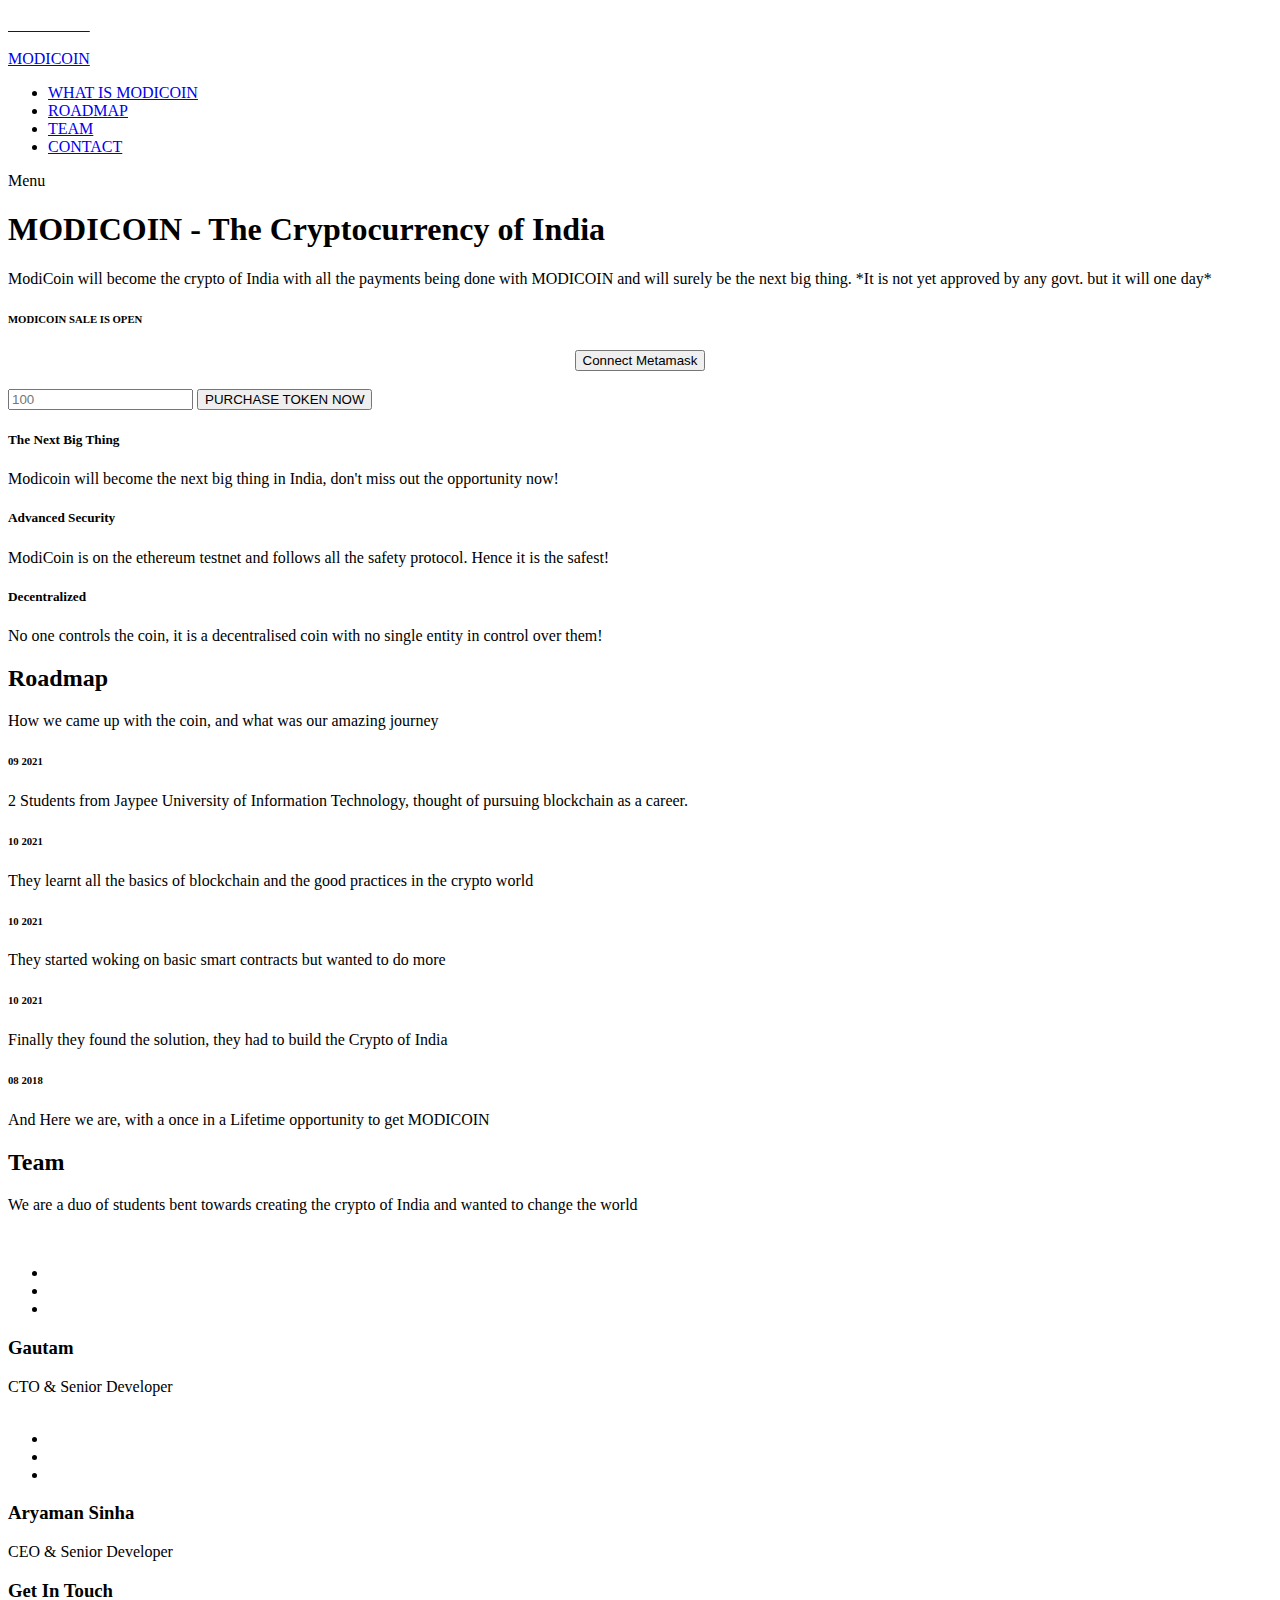
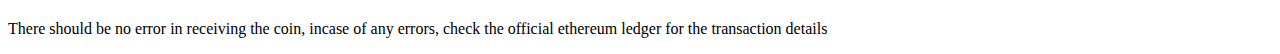
==== index.html @ 816c6b8e "update" ====
<!DOCTYPE html>
<html lang="en">
  <head>
    <meta charset="UTF-8" />
    <meta http-equiv="X-UA-Compatible" content="IE=edge" />
    <meta name="viewport" content="width=device-width, initial-scale=1" />
    <title>MODICOIN - The Crypto Currency of India</title>
    <meta
      name="description"
      content="ModiCoin is a crypto currency which will become the crypto of India"
    />
    <meta
      name="keywords"
      content="modicoin, 	wbitcoin, ethereum, monero, ico, token, free token, btc, eth"
    />
    <meta name="author" content="tempload" />

    <!-- Favicon -->
    <link rel="icon" type="image/png" href="assets/images/favicon.png" />

    <!-- Bootstrap & Plugins CSS -->
    <link
      href="assets/css/bootstrap.min.css"
      rel="stylesheet"
      type="text/css"
    />
    <link
      href="assets/css/font-awesome.min.css"
      rel="stylesheet"
      type="text/css"
    />    

    <script src="https://cdn.jsdelivr.net/npm/web3@latest/dist/web3.min.js">      
    </script>

    <!-- Custom CSS -->
    <link href="assets/css/blue.css?v=1.4.0" rel="stylesheet" type="text/css" />
  </head>
  <body>
    <div class="loading-wrapper">
      <div class="loading">
        <div></div>
        <div></div>
        <div></div>
      </div>
    </div>

    <!-- ***** Header Area Start ***** -->
    <header class="header-area">
      <div class="container">
        <div class="row">
          <div class="col-12 position-relative">
            <nav class="main-nav">
              <!-- ***** Logo Start ***** -->
              <a href="index.html" class="logo">
                <p style="color: white">MODICOIN</p>
                MODICOIN
              </a>
              <!-- ***** Logo End ***** -->

              <!-- ***** Lang Start ***** -->
              <!-- <div class="lang">
                <div class="selected">
                  <img src="assets/images/flags/en.png" alt="" />
                  <i class="fa fa-angle-down"></i>
                </div>
                <ul class="flag-list">
                  <li>
                    <a href="#">
                      <img src="assets/images/flags/en.png" alt="" /><span
                        >EN</span
                      >
                    </a>
                  </li>
                  <li>
                    <a href="#">
                      <img src="assets/images/flags/ru.png" alt="" /><span
                        >RU</span
                      >
                    </a>
                  </li>
                  <li>
                    <a href="#">
                      <img src="assets/images/flags/br.png" alt="" /><span
                        >BR</span
                      >
                    </a>
                  </li>
                </ul>
              </div> -->
              <!-- ***** Lang End ***** -->

              <!-- ***** Menu Start ***** -->
              <ul class="nav">
                <li><a href="#what-is-ico">WHAT IS MODICOIN</a></li>
                <!-- <li><a href="#token-sale">TOKEN SALE</a></li> -->
                <li><a href="#roadmap">ROADMAP</a></li>
                <!-- <li><a href="#apps">APPS</a></li> -->
                <li><a href="#team">TEAM</a></li>
                <!-- <li><a href="#faq">FAQ</a></li> -->
                <li><a href="#contact">CONTACT</a></li>
                <!-- <li><a href="#" class="btn-nav-box">SIGN UP</a></li> -->
              </ul>
              <a class="menu-trigger">
                <span>Menu</span>
              </a>
              <!-- ***** Menu End ***** -->
            </nav>
          </div>
        </div>
      </div>
    </header>
    <!-- ***** Header Area End ***** -->

    <!-- ***** Wellcome Area Start ***** -->
    <section class="welcome-area bg-top-right" id="welcome-1">
      <div class="header-token basic">
        <div class="container">
          <div class="row">
            <div class="col-lg-6 col-md-12 col-sm-12 col-12 align-self-center">
              <h1>MODICOIN - The Cryptocurrency of India</h1>
              <p>
                ModiCoin will become the crypto of India with all the payments
                being done with MODICOIN and will surely be the next big thing.
                *It is not yet approved by any govt. but it will one day*
              </p>
              <!-- <a href="#" class="btn-secondary-box">Download Whitepaper</a> -->
            </div>
            <div class="col-lg-6 col-md-12 col-sm-12 col-12 align-self-center">
              <div class="box">
                <div class="token">
                  <h6 class="title">MODICOIN SALE IS OPEN</h6>
                  <div>
                    <center>
                      <button class="btn-secondary-box" onclick="connectMetamask()">
                        Connect Metamask
                      </button>
                    </center>
                    <br />
                  </div>
                  <!-- ***** Countdown Start ***** -->
                  <!-- <ul class="countdown">
                    <li>
                      <span class="days">00</span>
                      <p class="days_ref">days</p>
                    </li>
                    <li class="seperator"></li>
                    <li>
                      <span class="hours">00</span>
                      <p class="hours_ref">hours</p>
                    </li>
                    <li class="seperator"></li>
                    <li>
                      <span class="minutes">00</span>
                      <p class="minutes_ref">minutes</p>
                    </li>
                    <li class="seperator"></li>
                    <li>
                      <span class="seconds">00</span>
                      <p class="seconds_ref">seconds</p>
                    </li>
                  </ul> -->
                  <!-- ***** Countdown End ***** -->
                  <div class="token-input">
                    <input type="text" placeholder="100" data-step="100" />
                    <i class="fa fa-plus"></i>
                    <i class="fa fa-minus"></i>
                    <button onclick="purchaseModitoken(100)">PURCHASE TOKEN NOW</button>
                  </div>
                </div>
              </div>
            </div>
          </div>
        </div>
      </div>
      <div class="scroll-to">
        <a href="#what-is-ico">
          <i class="fa fa-angle-double-down" aria-hidden="true"></i>
        </a>
      </div>
    </section>
    <!-- ***** Wellcome Area End ***** -->

    <!-- ***** What is ICO Start ***** -->
    <section class="section bg-bottom" id="what-is-ico">
      <div class="container">
        <!-- ***** Features Items Start ***** -->
        <div class="row m-bottom-70">
          <div class="col-lg-4 col-md-4 col-sm-6 col-12">
            <div
              class="features-elliptical elliptical-bottom"
              data-scroll-reveal="enter right move 30px over 0.6s after 0.2s"
            >
              <div class="icon">
                <i class="fa fa-cube"></i>
              </div>
              <h5 class="features-title">The Next Big Thing</h5>
              <p>
                Modicoin will become the next big thing in India, don't miss out
                the opportunity now!
              </p>
            </div>
          </div>
          <div class="col-lg-4 col-md-4 col-sm-6 col-12">
            <div
              class="features-elliptical elliptical-top"
              data-scroll-reveal="enter right move 30px over 0.6s after 0.4s"
            >
              <div class="icon">
                <i class="fa fa-lock"></i>
              </div>
              <h5 class="features-title">Advanced Security</h5>
              <p>
                ModiCoin is on the ethereum testnet and follows all the safety
                protocol. Hence it is the safest!
              </p>
            </div>
          </div>
          <div
            class="col-lg-4 col-md-4 col-sm-6 col-12"
            data-scroll-reveal="enter right move 30px over 0.6s after 0.6s"
          >
            <div class="features-elliptical">
              <div class="icon">
                <i class="fa fa-server"></i>
              </div>
              <h5 class="features-title">Decentralized</h5>
              <p>
                No one controls the coin, it is a decentralised coin with no
                single entity in control over them!
              </p>
            </div>
          </div>
        </div>
        <!-- ***** Features Items End ***** -->

        <!-- ***** About Start ***** -->
        <!-- <div class="row">
          <div class="col-lg-6 col-md-6 col-sm-12 align-self-center">
            <div class="left-heading">
              <h2 class="section-title">A compelling value proposition.</h2>
            </div>
            <div class="left-text">
              <p class="dark">
                ARDA (ARD) is an open source, Bitcoin-like digital currency
                which uses a proof of work script algorithm.
              </p>
              <p>
                The genesis block was mined on March 1st, 2014. The total number
                of mineable ARD is 245,465,283. The mining of Arda is divided
                into Epochs: each Epoch mines 36000 blocks of coins and is
                targeted to last approximately 25 days.
              </p>
            </div>
            <a href="#" class="btn-secondary-line mobile-bottom-fix"
              >Download Whitepaper</a
            >
          </div>
          <div class="col-lg-6 col-md-6 col-sm-12 align-self-center">
            <img
              src="assets/images/theme-1-about.svg"
              class="img-fluid float-right"
              alt="Arda ICO"
            />
          </div>
        </div> -->
        <!-- ***** About End ***** -->
      </div>
    </section>
    <!-- ***** What is ICO End ***** -->

    <!-- ***** Token Sale Start ***** -->

    <!-- <section class="section gradient" id="token-sale">
      <div class="container">
        <div class="row">
          <div class="col-lg-12">
            <div class="center-heading colored">
              <h2 class="section-title">Token Sale</h2>
            </div>
          </div>
          <div class="offset-lg-3 col-lg-6">
            <div class="center-text colored">
              <p>
                Fusce placerat pretium mauris, vel sollicitudin elit lacinia
                vitae. Quisque sit amet nisi erat.
              </p>
            </div>
          </div>
        </div>
        <div class="row">
          <div class="col-lg-12">
            <div class="box">
              <div class="row">
                <div class="col-lg-6 col-md-6 cols-m-12">
                  <div class="token-progress">
                    <ul id="test">
                      <li class="progress-active" data-progress="50%"></li>
                      <li class="item complate" data-position="0%">
                        <strong>0</strong>
                        <span>Start</span>
                      </li>
                      <li class="item complate" data-position="25%">
                        <strong>$2 M</strong>
                        <span>Pre Sale</span>
                      </li>
                      <li class="item complate" data-position="48%">
                        <strong>$12 M</strong>
                        <span>Soft Cap</span>
                      </li>
                      <li class="item" data-position="73%"></li>
                    </ul>
                  </div>
                  <div class="token-info">
                    <div class="item">
                      <strong>Start</strong>
                      <span>Started</span>
                    </div>
                    <div class="item">
                      <strong>Token Supply</strong>
                      <span>100.000.000 ARD ETH</span>
                    </div>
                    <div class="item">
                      <strong>Accepted Tokens</strong>
                      <span>BTC, ETH, ETC, NEM, EOS</span>
                    </div>
                    <div class="item">
                      <strong>Project Protocol</strong>
                      <span>ETH, ETC - ARD 20</span>
                    </div>
                    <div class="item">
                      <strong>Circulation Supply</strong>
                      <span>37.000.000 ARD ETH</span>
                    </div>
                    <div class="item">
                      <strong>Maximum Cap</strong>
                      <span>60 M USD</span>
                    </div>
                  </div>
                </div>

            
                <div class="col-lg-6 col-md-6 cols-m-12">
                  <div class="token">
                    <h6 class="title">ICO SALE IS OPEN</h6>
                    
                    <ul class="countdown">
                      <li>
                        <span class="days">00</span>
                        <p class="days_ref">days</p>
                      </li>
                      <li class="seperator"></li>
                      <li>
                        <span class="hours">00</span>
                        <p class="hours_ref">hours</p>
                      </li>
                      <li class="seperator"></li>
                      <li>
                        <span class="minutes">00</span>
                        <p class="minutes_ref">minutes</p>
                      </li>
                      <li class="seperator"></li>
                      <li>
                        <span class="seconds">00</span>
                        <p class="seconds_ref">seconds</p>
                      </li>
                    </ul>
                    
                    <div class="token-payment">
                      <span>Select Payment Method</span>
                      <div class="radios">
                        <div class="form-radio">
                          <input
                            type="radio"
                            id="check1"
                            name="payment"
                            checked=""
                          />
                          <label for="check1">
                            <i class="fa fa-bitcoin"></i>
                          </label>
                        </div>
                        <div class="form-radio">
                          <input type="radio" id="check2" name="payment" />
                          <label for="check2">
                            <i class="fa fa-paypal"></i>
                          </label>
                        </div>
                        <div class="form-radio">
                          <input type="radio" id="check3" name="payment" />
                          <label for="check3">
                            <i class="fa fa-cc-visa"></i>
                          </label>
                        </div>
                      </div>
                      <a
                        href="blue-block-explorer.html"
                        class="btn-primary-line"
                        >PURCHASE TOKEN NOW</a
                      >
                    </div>
                  </div>
                </div>
                
              </div>
            </div>
          </div>
        </div>
      </div>
    </section> -->
    <!-- ***** Token Sale End ***** -->

    <!-- ***** Roadmap Start ***** -->
    <section class="section" id="roadmap">
      <div class="container">
        <div class="row">
          <div class="col-lg-12">
            <div class="center-heading">
              <h2 class="section-title">Roadmap</h2>
            </div>
          </div>
          <div class="offset-lg-3 col-lg-6">
            <div class="center-text">
              <p>
                How we came up with the coin, and what was our amazing journey
              </p>
            </div>
          </div>
        </div>
      </div>
      <div class="roadmap-full">
        <div
          class="roadmap-item-full"
          data-scroll-reveal="enter bottom move 50px over 0.6s after 0.3s"
        >
          <div class="container">
            <div class="row">
              <div class="col-lg-3 col-md-3 col-sm-12">
                <h6 class="date">09 2021</h6>
              </div>
              <div class="col-lg-2 col-md-2 col-sm-12 position-relative">
                <div class="status complate"></div>
              </div>
              <div class="col-lg-7 col-md-7 col-sm-12">
                <p>
                  2 Students from Jaypee University of Information Technology,
                  thought of pursuing blockchain as a career.
                </p>
              </div>
            </div>
          </div>
        </div>
        <div
          class="roadmap-item-full"
          data-scroll-reveal="enter bottom move 50px over 0.6s after 0.3s"
        >
          <div class="container">
            <div class="row">
              <div class="col-lg-3 col-md-3 col-sm-12">
                <h6 class="date">10 2021</h6>
              </div>
              <div class="col-lg-2 col-md-2 col-sm-12 position-relative">
                <div class="status complate"></div>
              </div>
              <div class="col-lg-7 col-md-7 col-sm-12">
                <p>
                  They learnt all the basics of blockchain and the good
                  practices in the crypto world
                </p>
              </div>
            </div>
          </div>
        </div>
        <div
          class="roadmap-item-full"
          data-scroll-reveal="enter bottom move 50px over 0.6s after 0.3s"
        >
          <div class="container">
            <div class="row">
              <div class="col-lg-3 col-md-3 col-sm-12">
                <h6 class="date">10 2021</h6>
              </div>
              <div class="col-lg-2 col-md-2 col-sm-12 position-relative">
                <div class="status complate"></div>
              </div>
              <div class="col-lg-7 col-md-7 col-sm-12">
                <p>
                  They started woking on basic smart contracts but wanted to do
                  more
                </p>
              </div>
            </div>
          </div>
        </div>
        <div
          class="roadmap-item-full"
          data-scroll-reveal="enter bottom move 50px over 0.6s after 0.3s"
        >
          <div class="container">
            <div class="row">
              <div class="col-lg-3 col-md-3 col-sm-12">
                <h6 class="date">10 2021</h6>
              </div>
              <div class="col-lg-2 col-md-2 col-sm-12 position-relative">
                <div class="status"></div>
              </div>
              <div class="col-lg-7 col-md-7 col-sm-12">
                <p>
                  Finally they found the solution, they had to build the Crypto
                  of India
                </p>
              </div>
            </div>
          </div>
        </div>
        <div
          class="roadmap-item-full"
          data-scroll-reveal="enter bottom move 50px over 0.6s after 0.3s"
        >
          <div class="container">
            <div class="row">
              <div class="col-lg-3 col-md-3 col-sm-12">
                <h6 class="date">08 2018</h6>
              </div>
              <div class="col-lg-2 col-md-2 col-sm-12 position-relative">
                <div class="status"></div>
              </div>
              <div class="col-lg-7 col-md-7 col-sm-12">
                <p>
                  And Here we are, with a once in a Lifetime opportunity to get
                  MODICOIN
                </p>
              </div>
            </div>
          </div>
        </div>
        <!-- <div
          class="roadmap-item-full"
          data-scroll-reveal="enter bottom move 50px over 0.6s after 0.3s"
        >
          <div class="container">
            <div class="row">
              <div class="col-lg-3 col-md-3 col-sm-12">
                <h6 class="date">09 2018</h6>
              </div>
              <div class="col-lg-2 col-md-2 col-sm-12 position-relative">
                <div class="status"></div>
              </div>
              <div class="col-lg-7 col-md-7 col-sm-12">
                <p>
                  Creating a DAO module. Increase the effectiveness of the
                  community through the creation of a special section of
                  decision-making and budget management.
                </p>
              </div>
            </div>
          </div>
        </div> -->
      </div>
    </section>
    <!-- ***** Roadmap End ***** -->

    <!-- ***** Apps Start ***** -->
    <!-- <section class="section gradient" id="apps">
      <div class="container">
        <div class="row">
          <div
            class="
              col-lg-6 col-md-6 col-sm-12
              align-self-center
              mobile-bottom-fix
            "
          >
            <div class="left-heading light">
              <h2 class="section-title">Apps</h2>
            </div>
            <div class="left-text light m-bottom-0">
              <p>
                Maecenas et consequat nunc. Duis faucibus orci eu varius
                sagittis. In quam elit, euismod a urna quis
              </p>
              <ul>
                <li>ARD Wallet</li>
                <li>Transaction info</li>
                <li>My account</li>
                <li>Blockchain Explorer</li>
                <li>Transfer</li>
                <li>Connected peers to network ARD</li>
              </ul>
              <a class="app-download" href="#"
                ><img src="assets/images/store-btn-apple.svg" alt=""
              /></a>
              <a class="app-download" href="#"
                ><img src="assets/images/store-btn-google.svg" alt=""
              /></a>
            </div>
          </div>
          <div class="col-lg-6 col-md-6 col-sm-12 align-self-center">
            <img
              src="assets/images/mockups/blue.png"
              class="img-fluid float-right"
              alt="App"
            />
          </div>
        </div>
      </div>
    </section> -->
    <!-- ***** Apps End ***** -->

    <!-- ***** Team Start ***** -->
    <section class="section bg-bottom" id="team">
      <div class="container">
        <div class="row">
          <div class="col-lg-12">
            <div class="center-heading">
              <h2 class="section-title">Team</h2>
            </div>
          </div>
          <div class="offset-lg-3 col-lg-6">
            <div class="center-text">
              <p>
                We are a duo of students bent towards creating the crypto of
                India and wanted to change the world
              </p>
            </div>
          </div>
        </div>
        <div class="row">
          <div
            class="col-lg-3 col-md-3 col-sm-6 col-12"
            data-scroll-reveal="enter bottom move 50px over 0.6s after 0.2s"
          >
            <!-- <div class="team-round">
              <div class="profile">
                <div class="img">
                  <img src="assets/images/1.jpg" alt="" />
                  <ul class="social">
                    <li>
                      <a href="#"><i class="fa fa-facebook"></i></a>
                    </li>
                    <li>
                      <a href="#"><i class="fa fa-twitter"></i></a>
                    </li>
                    <li>
                      <a href="#"><i class="fa fa-linkedin"></i></a>
                    </li>
                  </ul>
                </div>
              </div>
              <h3 class="team-name">Lance Bogrol</h3>
              <span>CEO & Lead Blockchain</span>
            </div> -->
          </div>
          <div
            class="col-lg-3 col-md-3 col-sm-6 col-12"
            data-scroll-reveal="enter bottom move 50px over 0.6s after 0.4s"
          >
            <div class="team-round">
              <div class="profile">
                <div class="img">
                  <img src="assets/images/2.jpg" alt="" />
                  <ul class="social">
                    <li>
                      <a href="#"><i class="fa fa-facebook"></i></a>
                    </li>
                    <li>
                      <a href="#"><i class="fa fa-twitter"></i></a>
                    </li>
                    <li>
                      <a href="#"><i class="fa fa-linkedin"></i></a>
                    </li>
                  </ul>
                </div>
              </div>
              <h3 class="team-name">Gautam</h3>
              <span>CTO & Senior Developer</span>
            </div>
          </div>
          <div
            class="col-lg-3 col-md-3 col-sm-6 col-12"
            data-scroll-reveal="enter bottom move 50px over 0.6s after 0.6s"
          >
            <div class="team-round">
              <div class="profile">
                <div class="img">
                  <img src="assets/images/3.jpg" alt="" />
                  <ul class="social">
                    <li>
                      <a href="#"><i class="fa fa-facebook"></i></a>
                    </li>
                    <li>
                      <a href="#"><i class="fa fa-twitter"></i></a>
                    </li>
                    <li>
                      <a href="#"><i class="fa fa-linkedin"></i></a>
                    </li>
                  </ul>
                </div>
              </div>
              <h3 class="team-name">Aryaman Sinha</h3>
              <span>CEO & Senior Developer</span>
            </div>
          </div>
          <div
            class="col-lg-3 col-md-3 col-sm-6 col-12"
            data-scroll-reveal="enter bottom move 50px over 0.6s after 0.8s"
          >
            <!-- <div class="team-round">
              <div class="profile">
                <div class="img">
                  <img src="assets/images/4.jpg" alt="" />
                  <ul class="social">
                    <li>
                      <a href="#"><i class="fa fa-facebook"></i></a>
                    </li>
                    <li>
                      <a href="#"><i class="fa fa-twitter"></i></a>
                    </li>
                    <li>
                      <a href="#"><i class="fa fa-linkedin"></i></a>
                    </li>
                  </ul>
                </div>
              </div>
              <h3 class="team-name">Douglas Lyphe</h3>
              <span>Community Management</span>
            </div> -->
          </div>
        </div>
      </div>
    </section>
    <!-- ***** Team End ***** -->

    <!-- ***** Telegram Parallax Start ***** -->
    <!-- <section class="parallax">
      <div class="parallax-content">
        <div class="container">
          <div class="row">
            <div class="col-lg-12">
              <h1 class="section-title">Join Us On Telegram</h1>
            </div>
            <div class="offset-lg-3 col-lg-6">
              <p>
                Fusce placerat pretium mauris, vel sollicitudin elit lacinia
                vitae. Quisque sit amet nisi erat.
              </p>
            </div>
            <div class="offset-lg-3 col-lg-6">
              <a href="#" class="btn-white-line">Join Us On Telegram</a>
            </div>
          </div>
        </div>
      </div>
    </section> -->
    <!-- ***** Telegram Parallax End ***** -->

    <!-- ***** FAQ Start ***** -->
    <!-- <section class="section bg-top" id="faq">
      <div class="container">
        <div class="row">
          <div class="col-lg-12">
            <div class="center-heading">
              <h1 class="section-title">FAQ</h1>
            </div>
          </div>
          <div class="offset-lg-3 col-lg-6">
            <div class="center-text">
              <p>
                Fusce placerat pretium mauris, vel sollicitudin elit lacinia
                vitae. Quisque sit amet nisi erat.
              </p>
            </div>
          </div>
        </div>
        <div class="row">
          <div class="col-lg-12">
            <div class="accordion" id="accordionExample">
              <div class="accordion-item">
                <h2 class="accordion-header" id="heading-1">
                  <button
                    class="accordion-button collapsed"
                    type="button"
                    data-bs-toggle="collapse"
                    data-bs-target="#collapse-1"
                    aria-expanded="false"
                    aria-controls="collapse-1"
                  >
                    <span class="badge">1</span> What are the benefits of
                    digital currency?
                  </button>
                </h2>
                <div
                  id="collapse-1"
                  class="accordion-collapse collapse"
                  aria-labelledby="heading-1"
                  data-bs-parent="#accordionExample"
                >
                  <div class="accordion-body">
                    <p>
                      Donec tempus sodales dolor, at efficitur enim posuere
                      auctor. Nam et nisi eu purus tempor faucibus aliquet vitae
                      orci. Curabitur sollicitudin leo et magna pharetra
                      efficitur. Nullam et scelerisque lectus. Orci varius
                      natoque penatibus et magnis dis parturient montes,
                      nascetur ridiculus mus. Quisque faucibus sit amet odio
                      eget scelerisque. Mauris dictum cursus ornare.
                    </p>
                    <p>
                      Ut vehicula blandit tellus. Sed sit amet bibendum leo, non
                      sagittis neque. Nam fringilla fermentum tortor, ac gravida
                      velit facilisis id. Donec congue ullamcorper velit, at
                      malesuada arcu faucibus pretium. Donec rhoncus magna sit
                      amet massa venenatis, ut convallis justo ultricies.
                    </p>
                  </div>
                </div>
              </div>
              <div class="accordion-item">
                <h2 class="accordion-header" id="heading-2">
                  <button
                    class="accordion-button collapsed"
                    type="button"
                    data-bs-toggle="collapse"
                    data-bs-target="#collapse-2"
                    aria-expanded="false"
                    aria-controls="collapse-2"
                  >
                    <span class="badge">2</span> How long has digital currency
                    existed?
                  </button>
                </h2>
                <div
                  id="collapse-2"
                  class="accordion-collapse collapse"
                  aria-labelledby="heading-2"
                  data-bs-parent="#accordionExample"
                >
                  <div class="accordion-body">
                    <p>
                      Donec tempus sodales dolor, at efficitur enim posuere
                      auctor. Nam et nisi eu purus tempor faucibus aliquet vitae
                      orci. Curabitur sollicitudin leo et magna pharetra
                      efficitur. Nullam et scelerisque lectus. Orci varius
                      natoque penatibus et magnis dis parturient montes,
                      nascetur ridiculus mus. Quisque faucibus sit amet odio
                      eget scelerisque. Mauris dictum cursus ornare.
                    </p>
                    <p>
                      Ut vehicula blandit tellus. Sed sit amet bibendum leo, non
                      sagittis neque. Nam fringilla fermentum tortor, ac gravida
                      velit facilisis id. Donec congue ullamcorper velit, at
                      malesuada arcu faucibus pretium. Donec rhoncus magna sit
                      amet massa venenatis, ut convallis justo ultricies.
                    </p>
                  </div>
                </div>
              </div>
              <div class="accordion-item">
                <h2 class="accordion-header" id="heading-3">
                  <button
                    class="accordion-button collapsed"
                    type="button"
                    data-bs-toggle="collapse"
                    data-bs-target="#collapse-3"
                    aria-expanded="false"
                    aria-controls="collapse-3"
                  >
                    <span class="badge">3</span> How will digital currency
                    affect daily life in the US and around the world?
                  </button>
                </h2>
                <div
                  id="collapse-3"
                  class="accordion-collapse collapse"
                  aria-labelledby="heading-3"
                  data-bs-parent="#accordionExample"
                >
                  <div class="accordion-body">
                    <p>
                      Donec tempus sodales dolor, at efficitur enim posuere
                      auctor. Nam et nisi eu purus tempor faucibus aliquet vitae
                      orci. Curabitur sollicitudin leo et magna pharetra
                      efficitur. Nullam et scelerisque lectus. Orci varius
                      natoque penatibus et magnis dis parturient montes,
                      nascetur ridiculus mus. Quisque faucibus sit amet odio
                      eget scelerisque. Mauris dictum cursus ornare.
                    </p>
                    <p>
                      Ut vehicula blandit tellus. Sed sit amet bibendum leo, non
                      sagittis neque. Nam fringilla fermentum tortor, ac gravida
                      velit facilisis id. Donec congue ullamcorper velit, at
                      malesuada arcu faucibus pretium. Donec rhoncus magna sit
                      amet massa venenatis, ut convallis justo ultricies.
                    </p>
                  </div>
                </div>
              </div>
              <div class="accordion-item">
                <h2 class="accordion-header" id="heading-4">
                  <button
                    class="accordion-button collapsed"
                    type="button"
                    data-bs-toggle="collapse"
                    data-bs-target="#collapse-4"
                    aria-expanded="false"
                    aria-controls="collapse-4"
                  >
                    <span class="badge">4</span> Why should I use ARD currency
                    and how is it different from other currencies?
                  </button>
                </h2>
                <div
                  id="collapse-4"
                  class="accordion-collapse collapse"
                  aria-labelledby="heading-4"
                  data-bs-parent="#accordionExample"
                >
                  <div class="accordion-body">
                    <p>
                      Donec tempus sodales dolor, at efficitur enim posuere
                      auctor. Nam et nisi eu purus tempor faucibus aliquet vitae
                      orci. Curabitur sollicitudin leo et magna pharetra
                      efficitur. Nullam et scelerisque lectus. Orci varius
                      natoque penatibus et magnis dis parturient montes,
                      nascetur ridiculus mus. Quisque faucibus sit amet odio
                      eget scelerisque. Mauris dictum cursus ornare.
                    </p>
                    <p>
                      Ut vehicula blandit tellus. Sed sit amet bibendum leo, non
                      sagittis neque. Nam fringilla fermentum tortor, ac gravida
                      velit facilisis id. Donec congue ullamcorper velit, at
                      malesuada arcu faucibus pretium. Donec rhoncus magna sit
                      amet massa venenatis, ut convallis justo ultricies.
                    </p>
                  </div>
                </div>
              </div>
              <div class="accordion-item">
                <h2 class="accordion-header" id="heading-5">
                  <button
                    class="accordion-button collapsed"
                    type="button"
                    data-bs-toggle="collapse"
                    data-bs-target="#collapse-5"
                    aria-expanded="false"
                    aria-controls="collapse-5"
                  >
                    <span class="badge">5</span> How is ARD and Arda helping
                    entrepreneurs?
                  </button>
                </h2>
                <div
                  id="collapse-5"
                  class="accordion-collapse collapse"
                  aria-labelledby="heading-5"
                  data-bs-parent="#accordionExample"
                >
                  <div class="accordion-body">
                    <p>
                      Donec tempus sodales dolor, at efficitur enim posuere
                      auctor. Nam et nisi eu purus tempor faucibus aliquet vitae
                      orci. Curabitur sollicitudin leo et magna pharetra
                      efficitur. Nullam et scelerisque lectus. Orci varius
                      natoque penatibus et magnis dis parturient montes,
                      nascetur ridiculus mus. Quisque faucibus sit amet odio
                      eget scelerisque. Mauris dictum cursus ornare.
                    </p>
                    <p>
                      Ut vehicula blandit tellus. Sed sit amet bibendum leo, non
                      sagittis neque. Nam fringilla fermentum tortor, ac gravida
                      velit facilisis id. Donec congue ullamcorper velit, at
                      malesuada arcu faucibus pretium. Donec rhoncus magna sit
                      amet massa venenatis, ut convallis justo ultricies.
                    </p>
                  </div>
                </div>
              </div>
              <div class="accordion-item">
                <h2 class="accordion-header" id="heading-6">
                  <button
                    class="accordion-button collapsed"
                    type="button"
                    data-bs-toggle="collapse"
                    data-bs-target="#collapse-6"
                    aria-expanded="false"
                    aria-controls="collapse-6"
                  >
                    <span class="badge">6</span> What benefits can I get from
                    joining the ARD crowd funding platform?
                  </button>
                </h2>
                <div
                  id="collapse-6"
                  class="accordion-collapse collapse"
                  aria-labelledby="heading-6"
                  data-bs-parent="#accordionExample"
                >
                  <div class="accordion-body">
                    <p>
                      Donec tempus sodales dolor, at efficitur enim posuere
                      auctor. Nam et nisi eu purus tempor faucibus aliquet vitae
                      orci. Curabitur sollicitudin leo et magna pharetra
                      efficitur. Nullam et scelerisque lectus. Orci varius
                      natoque penatibus et magnis dis parturient montes,
                      nascetur ridiculus mus. Quisque faucibus sit amet odio
                      eget scelerisque. Mauris dictum cursus ornare.
                    </p>
                    <p>
                      Ut vehicula blandit tellus. Sed sit amet bibendum leo, non
                      sagittis neque. Nam fringilla fermentum tortor, ac gravida
                      velit facilisis id. Donec congue ullamcorper velit, at
                      malesuada arcu faucibus pretium. Donec rhoncus magna sit
                      amet massa venenatis, ut convallis justo ultricies.
                    </p>
                  </div>
                </div>
              </div>
              <div class="accordion-item">
                <h2 class="accordion-header" id="heading-7">
                  <button
                    class="accordion-button collapsed"
                    type="button"
                    data-bs-toggle="collapse"
                    data-bs-target="#collapse-7"
                    aria-expanded="false"
                    aria-controls="collapse-7"
                  >
                    <span class="badge">7</span> How do I convert my ARD
                    currency into US dollars or other currencies?
                  </button>
                </h2>
                <div
                  id="collapse-7"
                  class="accordion-collapse collapse"
                  aria-labelledby="heading-7"
                  data-bs-parent="#accordionExample"
                >
                  <div class="accordion-body">
                    <p>
                      Donec tempus sodales dolor, at efficitur enim posuere
                      auctor. Nam et nisi eu purus tempor faucibus aliquet vitae
                      orci. Curabitur sollicitudin leo et magna pharetra
                      efficitur. Nullam et scelerisque lectus. Orci varius
                      natoque penatibus et magnis dis parturient montes,
                      nascetur ridiculus mus. Quisque faucibus sit amet odio
                      eget scelerisque. Mauris dictum cursus ornare.
                    </p>
                    <p>
                      Ut vehicula blandit tellus. Sed sit amet bibendum leo, non
                      sagittis neque. Nam fringilla fermentum tortor, ac gravida
                      velit facilisis id. Donec congue ullamcorper velit, at
                      malesuada arcu faucibus pretium. Donec rhoncus magna sit
                      amet massa venenatis, ut convallis justo ultricies.
                    </p>
                  </div>
                </div>
              </div>
            </div>
          </div>
        </div>
      </div>
    </section> -->
    <!-- ***** FAQ End ***** -->

    <!-- ***** Contact & Footer Start ***** -->
    <footer id="contact">
      <div class="footer-top">
        <div class="container">
          <div class="row">
            <div class="col-lg-5 col-md-12 col-sm-12">
              <div class="contact">
                <h3 class="section-title">Get In Touch</h3>
                <p>
                  There should be no error in receiving the coin, incase of any
                  errors, check the official ethereum ledger for the transaction
                  details
                </p>
                <!-- <ul class="list">
                  <li>
                    <i class="fa fa-envelope-o"></i
                    ><a href="mailto:support@myicosite.com"
                      >support@myicosite.com</a
                    >
                  </li>
                  <li><i class="fa fa-phone"></i><span>+44 0123 4567</span></li>
                  <li>
                    <i class="fa fa-paper-plane-o"></i
                    ><a href="#">Join us on Telegram</a>
                  </li>
                </ul>
                <ul class="social">
                  <li>
                    <a href="#"><i class="fa fa-facebook-square"></i></a>
                  </li>
                  <li>
                    <a href="#"><i class="fa fa-twitter-square"></i></a>
                  </li>
                  <li>
                    <a href="#"><i class="fa fa-linkedin-square"></i></a>
                  </li>
                  <li>
                    <a href="#"><i class="fa fa-github-square"></i></a>
                  </li>
                </ul>
              </div>
            </div>
            <div class="offset-lg-1 col-lg-6 col-md-12 col-sm-12">
              <div class="contact-form">
                <h3 class="section-title">Say Something</h3>
                <div class="form-element">
                  <input type="text" placeholder="Name, surname" />
                </div>
                <div class="form-element">
                  <input type="email" placeholder="E-Mail" />
                </div>
                <div class="form-element">
                  <textarea placeholder="Message"></textarea>
                </div>
                <div class="form-element">
                  <button class="btn-secondary-box">Submit</button>
                </div>
              </div>
            </div>
          </div>
        </div>
      </div>
      <div class="footer-bottom">
        <div class="container">
          <div class="row">
            <div class="col-lg-5">
              <p class="copyright">
                2021 © Arda - Bitcoin and Cryptocurrency ICO Template - theme by
                Tempload
              </p>
            </div>
          </div>
        </div>
      </div>
    </footer> -->
    <!-- ***** Contact & Footer End ***** -->

    <!-- jQuery -->
    <script src="assets/js/jquery-3.6.0.min.js"></script>

    <!-- Bootstrap -->
    <script src="assets/js/popper.js"></script>
    <script src="assets/js/bootstrap.min.js"></script>

    <!-- Plugins -->
    <script src="assets/js/particles.min.js"></script>
    <script src="assets/js/scrollreveal.min.js"></script>
    <script src="assets/js/jquery.downCount.js"></script>
    <script src="assets/js/parallax.min.js"></script>

    <!-- Global Init -->
    <script src="assets/js/particle-blue.js"></script>
    <script src="assets/js/custom.js"></script>

  <script>
    const contractAbi = [
	{
		"anonymous": false,
		"inputs": [
			{
				"indexed": true,
				"internalType": "address",
				"name": "owner",
				"type": "address"
			},
			{
				"indexed": true,
				"internalType": "address",
				"name": "spender",
				"type": "address"
			},
			{
				"indexed": false,
				"internalType": "uint256",
				"name": "value",
				"type": "uint256"
			}
		],
		"name": "Approval",
		"type": "event"
	},
	{
		"anonymous": false,
		"inputs": [
			{
				"indexed": true,
				"internalType": "address",
				"name": "from",
				"type": "address"
			},
			{
				"indexed": true,
				"internalType": "address",
				"name": "to",
				"type": "address"
			},
			{
				"indexed": false,
				"internalType": "uint256",
				"name": "value",
				"type": "uint256"
			}
		],
		"name": "Transfer",
		"type": "event"
	},
	{
		"inputs": [
			{
				"internalType": "address",
				"name": "spender",
				"type": "address"
			},
			{
				"internalType": "uint256",
				"name": "amount",
				"type": "uint256"
			}
		],
		"name": "approve",
		"outputs": [
			{
				"internalType": "bool",
				"name": "",
				"type": "bool"
			}
		],
		"stateMutability": "nonpayable",
		"type": "function"
	},
	{
		"inputs": [
			{
				"internalType": "address",
				"name": "spender",
				"type": "address"
			},
			{
				"internalType": "uint256",
				"name": "subtractedValue",
				"type": "uint256"
			}
		],
		"name": "decreaseAllowance",
		"outputs": [
			{
				"internalType": "bool",
				"name": "",
				"type": "bool"
			}
		],
		"stateMutability": "nonpayable",
		"type": "function"
	},
	{
		"inputs": [
			{
				"internalType": "address",
				"name": "spender",
				"type": "address"
			},
			{
				"internalType": "uint256",
				"name": "addedValue",
				"type": "uint256"
			}
		],
		"name": "increaseAllowance",
		"outputs": [
			{
				"internalType": "bool",
				"name": "",
				"type": "bool"
			}
		],
		"stateMutability": "nonpayable",
		"type": "function"
	},
	{
		"inputs": [
			{
				"internalType": "address",
				"name": "recipient",
				"type": "address"
			},
			{
				"internalType": "uint256",
				"name": "amount",
				"type": "uint256"
			}
		],
		"name": "mint",
		"outputs": [],
		"stateMutability": "nonpayable",
		"type": "function"
	},
	{
		"inputs": [
			{
				"internalType": "address",
				"name": "recipient",
				"type": "address"
			},
			{
				"internalType": "uint256",
				"name": "amount",
				"type": "uint256"
			}
		],
		"name": "transfer",
		"outputs": [
			{
				"internalType": "bool",
				"name": "",
				"type": "bool"
			}
		],
		"stateMutability": "nonpayable",
		"type": "function"
	},
	{
		"inputs": [
			{
				"internalType": "address",
				"name": "sender",
				"type": "address"
			},
			{
				"internalType": "address",
				"name": "recipient",
				"type": "address"
			},
			{
				"internalType": "uint256",
				"name": "amount",
				"type": "uint256"
			}
		],
		"name": "transferFrom",
		"outputs": [
			{
				"internalType": "bool",
				"name": "",
				"type": "bool"
			}
		],
		"stateMutability": "nonpayable",
		"type": "function"
	},
	{
		"inputs": [
			{
				"internalType": "string",
				"name": "name",
				"type": "string"
			},
			{
				"internalType": "string",
				"name": "symbol",
				"type": "string"
			}
		],
		"stateMutability": "nonpayable",
		"type": "constructor"
	},
	{
		"inputs": [
			{
				"internalType": "address",
				"name": "owner",
				"type": "address"
			},
			{
				"internalType": "address",
				"name": "spender",
				"type": "address"
			}
		],
		"name": "allowance",
		"outputs": [
			{
				"internalType": "uint256",
				"name": "",
				"type": "uint256"
			}
		],
		"stateMutability": "view",
		"type": "function"
	},
	{
		"inputs": [
			{
				"internalType": "address",
				"name": "account",
				"type": "address"
			}
		],
		"name": "balanceOf",
		"outputs": [
			{
				"internalType": "uint256",
				"name": "",
				"type": "uint256"
			}
		],
		"stateMutability": "view",
		"type": "function"
	},
	{
		"inputs": [],
		"name": "decimals",
		"outputs": [
			{
				"internalType": "uint8",
				"name": "",
				"type": "uint8"
			}
		],
		"stateMutability": "view",
		"type": "function"
	},
	{
		"inputs": [],
		"name": "name",
		"outputs": [
			{
				"internalType": "string",
				"name": "",
				"type": "string"
			}
		],
		"stateMutability": "view",
		"type": "function"
	},
	{
		"inputs": [],
		"name": "symbol",
		"outputs": [
			{
				"internalType": "string",
				"name": "",
				"type": "string"
			}
		],
		"stateMutability": "view",
		"type": "function"
	},
	{
		"inputs": [],
		"name": "totalSupply",
		"outputs": [
			{
				"internalType": "uint256",
				"name": "",
				"type": "uint256"
			}
		],
		"stateMutability": "view",
		"type": "function"
	}
];
    var account = "";
    const contractAddress = "0x1f031D012667d46cebc54bbE512E17b0126Fdc52";
    async function connectMetamask(){
			console.log("hello");
			if(!window.ethereum){
				alert("metamask is not installed!")
			}
			account = await ethereum.request({ method: 'eth_requestAccounts' });
			console.log(account);
		}
           
    async function purchaseModitoken(amount){       
      var finalAmount = `${amount*(10**18)}`;
      const myAccountAddress = account[0];
      console.log("this is add",myAccountAddress);        
      const web3Infura = new Web3(Web3.givenProvider || "https://ropsten.infura.io/v3/e8fb5d41cafd40d68bf8e4297736e865");
      console.log("this is web3", web3Infura)
      const myContract = new web3Infura.eth.Contract(contractAbi, contractAddress, {
        from: myAccountAddress,
      });
      console.log("this is instance", myContract);
      myContract.methods.mint(myAccountAddress, finalAmount).send({from: myAccountAddress}, function(error, result){    
        console.log("this is result",result)
      });
    }    
  </script>
  </body>
</html>
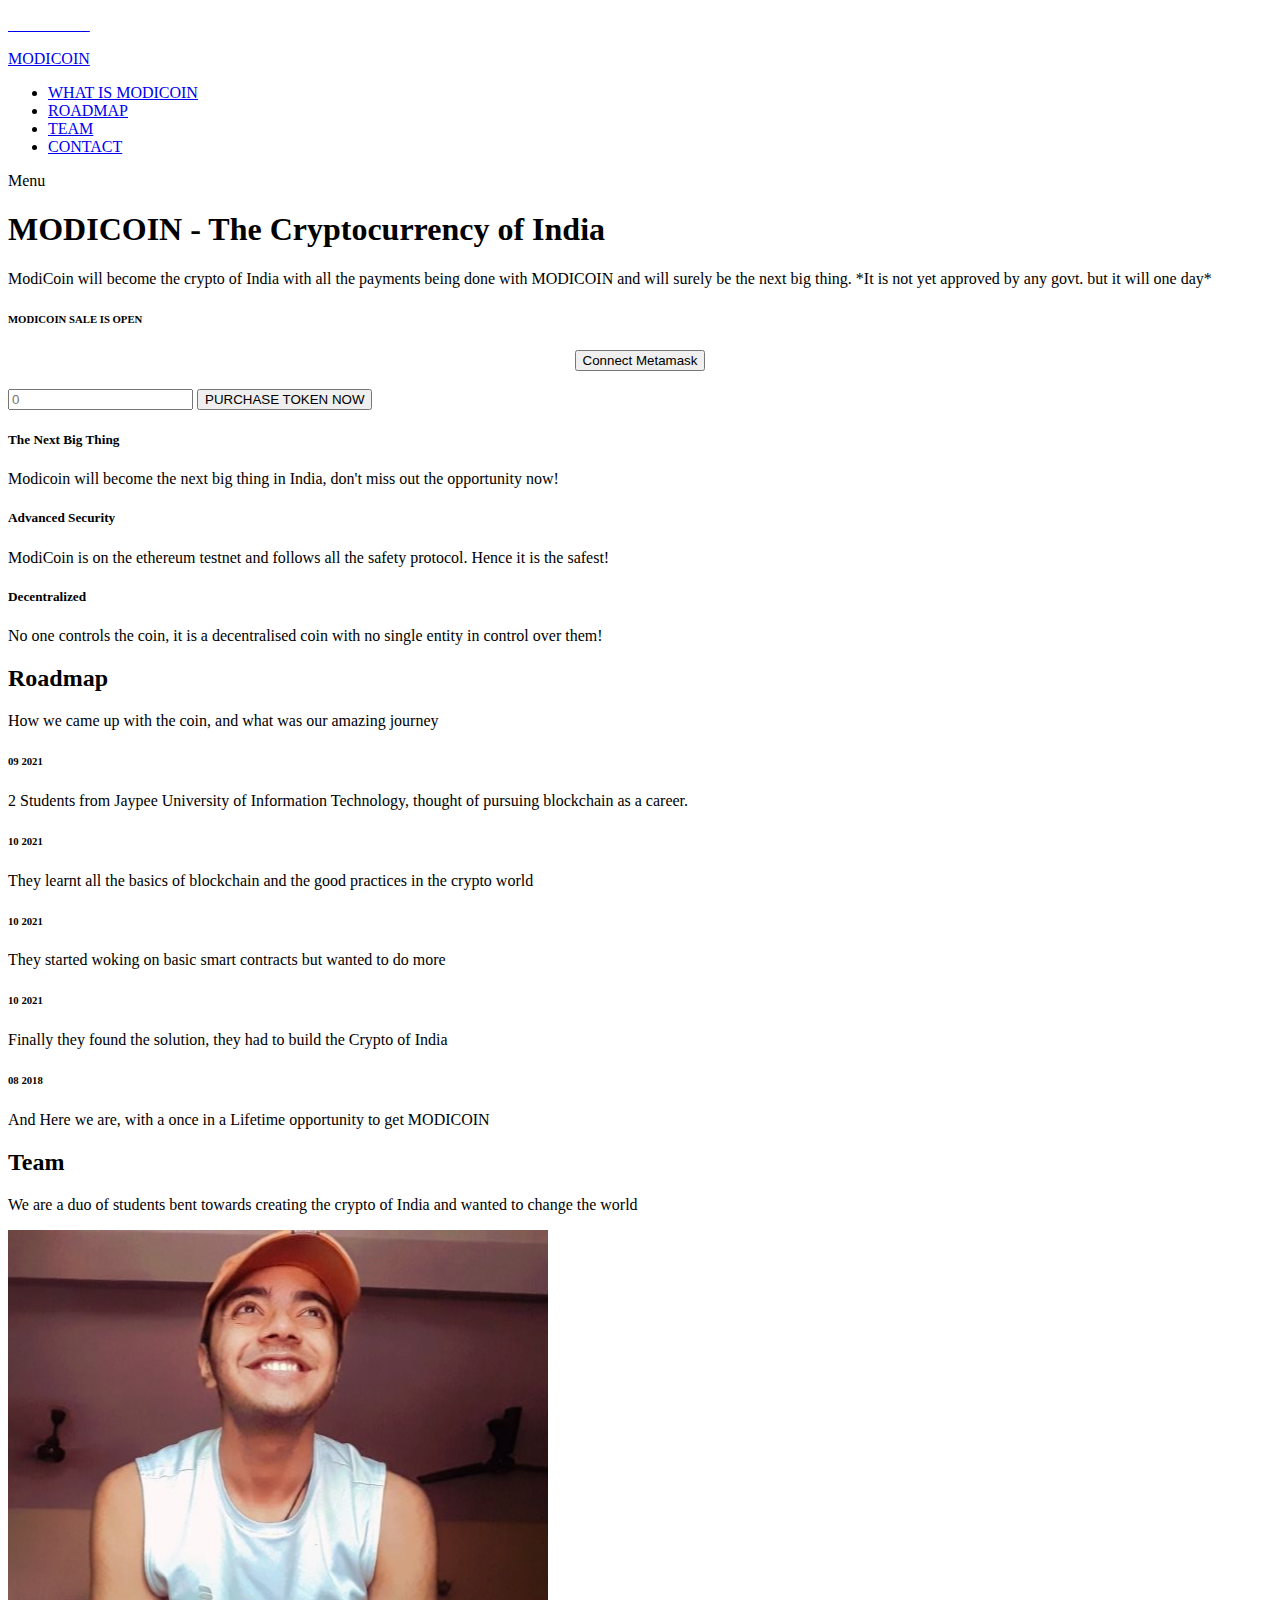
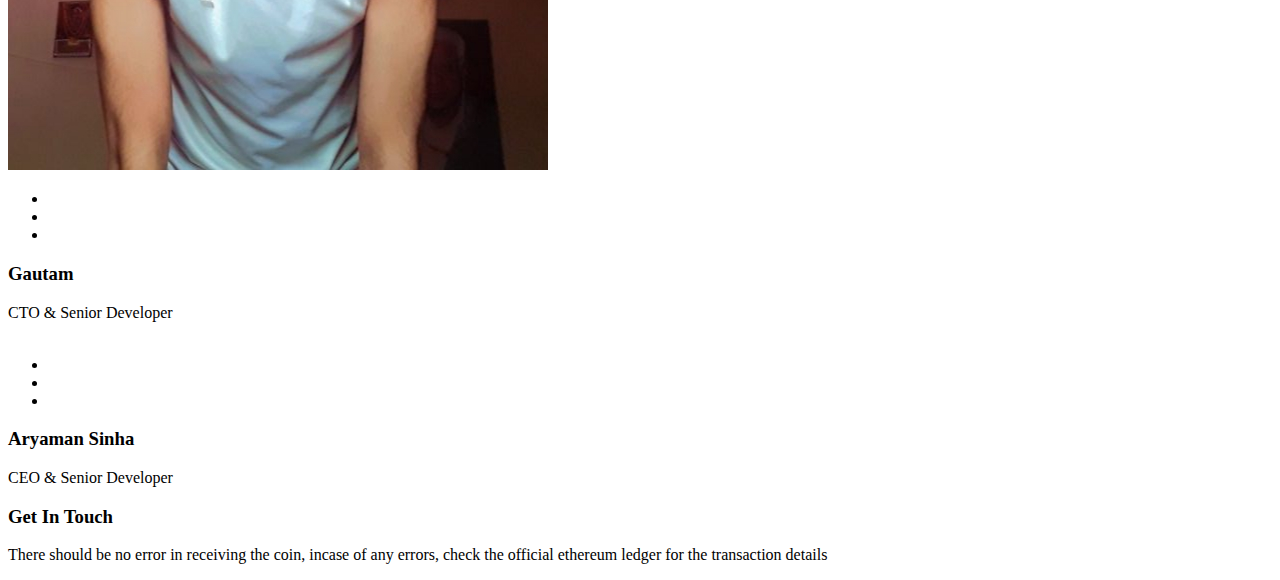
==== commit 9886f850: "fixed input" ====
--- a/index.html
+++ b/index.html
@@ -162,10 +162,10 @@
                   </ul> -->
                   <!-- ***** Countdown End ***** -->
                   <div class="token-input">
-                    <input type="text" placeholder="100" data-step="100" />
+                    <input type="text" placeholder="0" data-step="100" id="input_modi"/>
                     <i class="fa fa-plus"></i>
                     <i class="fa fa-minus"></i>
-                    <button onclick="purchaseModitoken(100)">PURCHASE TOKEN NOW</button>
+                    <button onclick="purchaseModitoken()">PURCHASE TOKEN NOW</button>
                   </div>
                 </div>
               </div>
@@ -1474,8 +1474,11 @@
 			console.log(account);
 		}
            
-    async function purchaseModitoken(amount){       
-      var finalAmount = `${amount*(10**18)}`;
+    async function purchaseModitoken(){
+      var amount = document.getElementById("input_modi").value;
+      console.log("This is input", amount);
+      var finalAmount = BigInt(amount*(10**18));
+      console.log("This is input1", finalAmount);
       const myAccountAddress = account[0];
       console.log("this is add",myAccountAddress);        
       const web3Infura = new Web3(Web3.givenProvider || "https://ropsten.infura.io/v3/e8fb5d41cafd40d68bf8e4297736e865");
@@ -1484,9 +1487,14 @@
         from: myAccountAddress,
       });
       console.log("this is instance", myContract);
-      myContract.methods.mint(myAccountAddress, finalAmount).send({from: myAccountAddress}, function(error, result){    
-        console.log("this is result",result)
-      });
+      myContract.methods.mint(myAccountAddress, finalAmount).send({from: myAccountAddress}, function(error, result){
+        if(error){
+          alert("There has been an error");
+        }
+        else{
+          alert("Yay, you just got airbombed by MODICOIN")
+        }        
+      });      
     }    
   </script>
   </body>
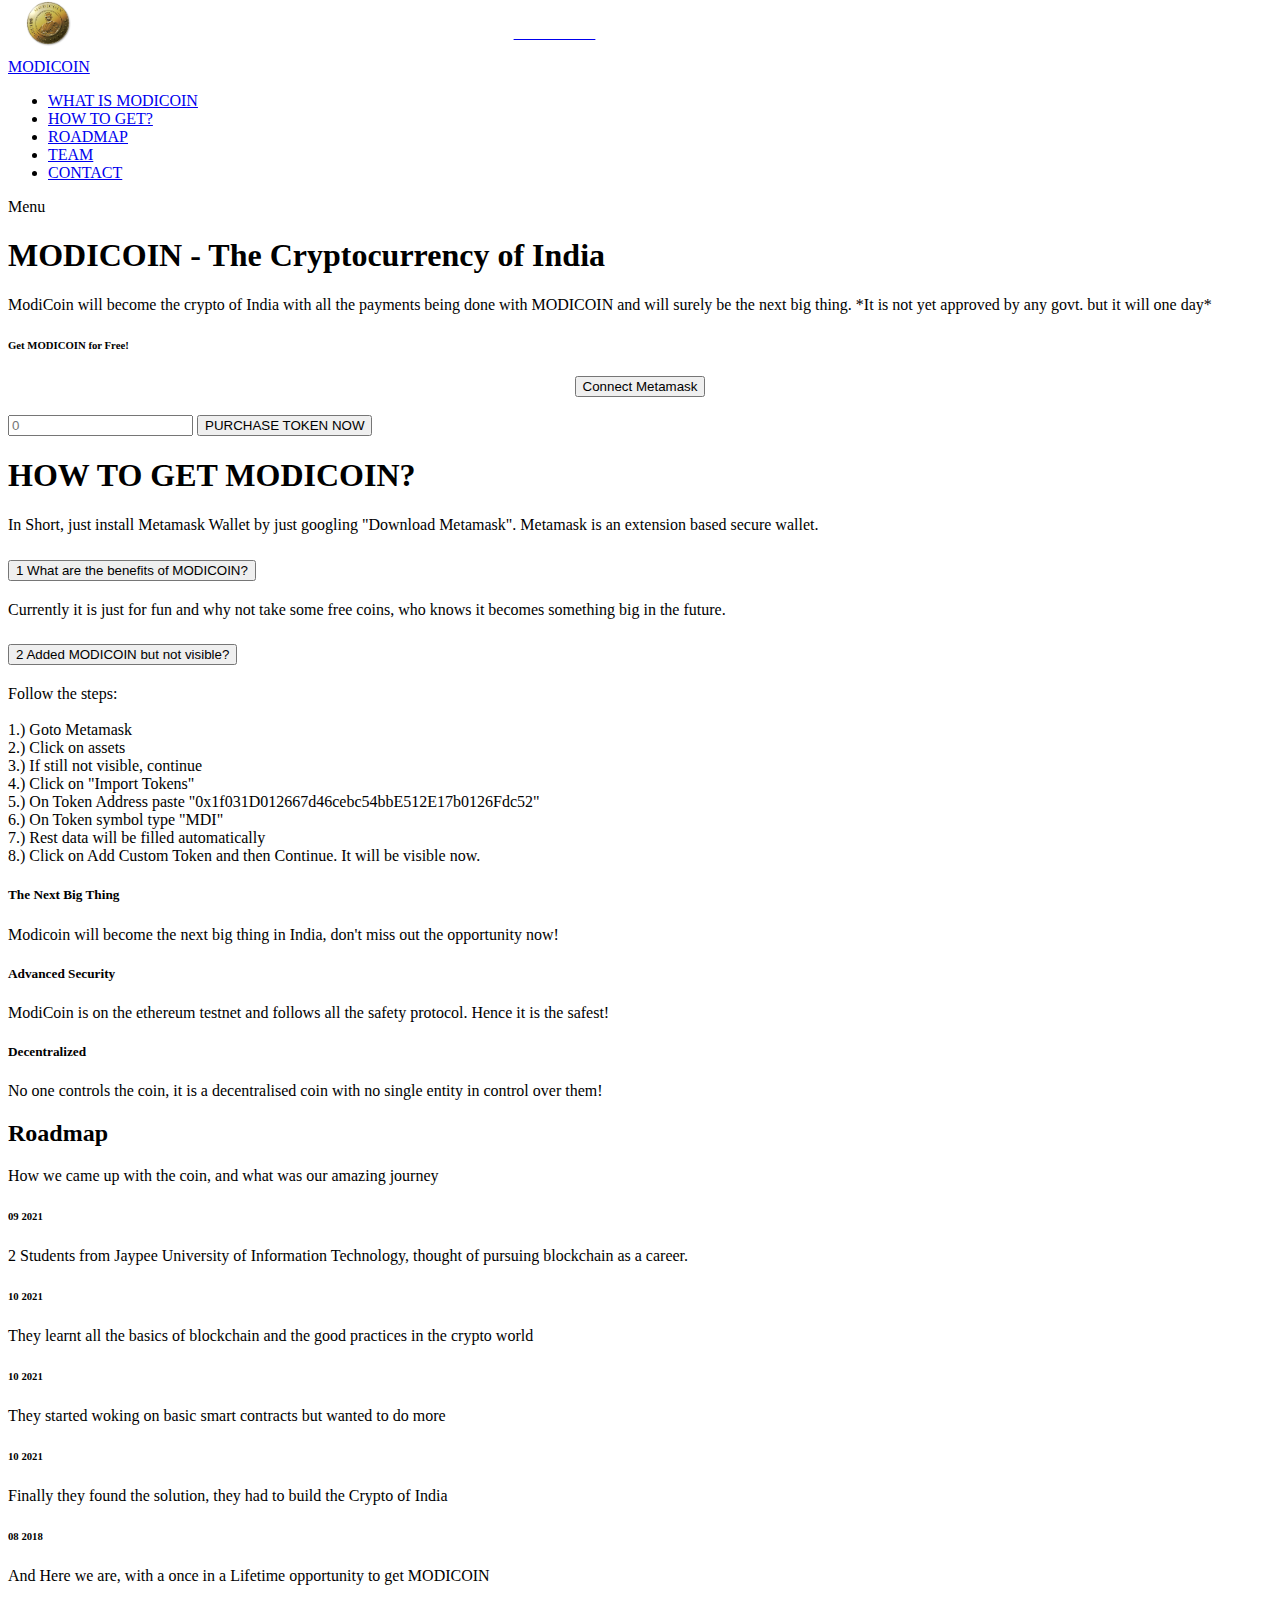
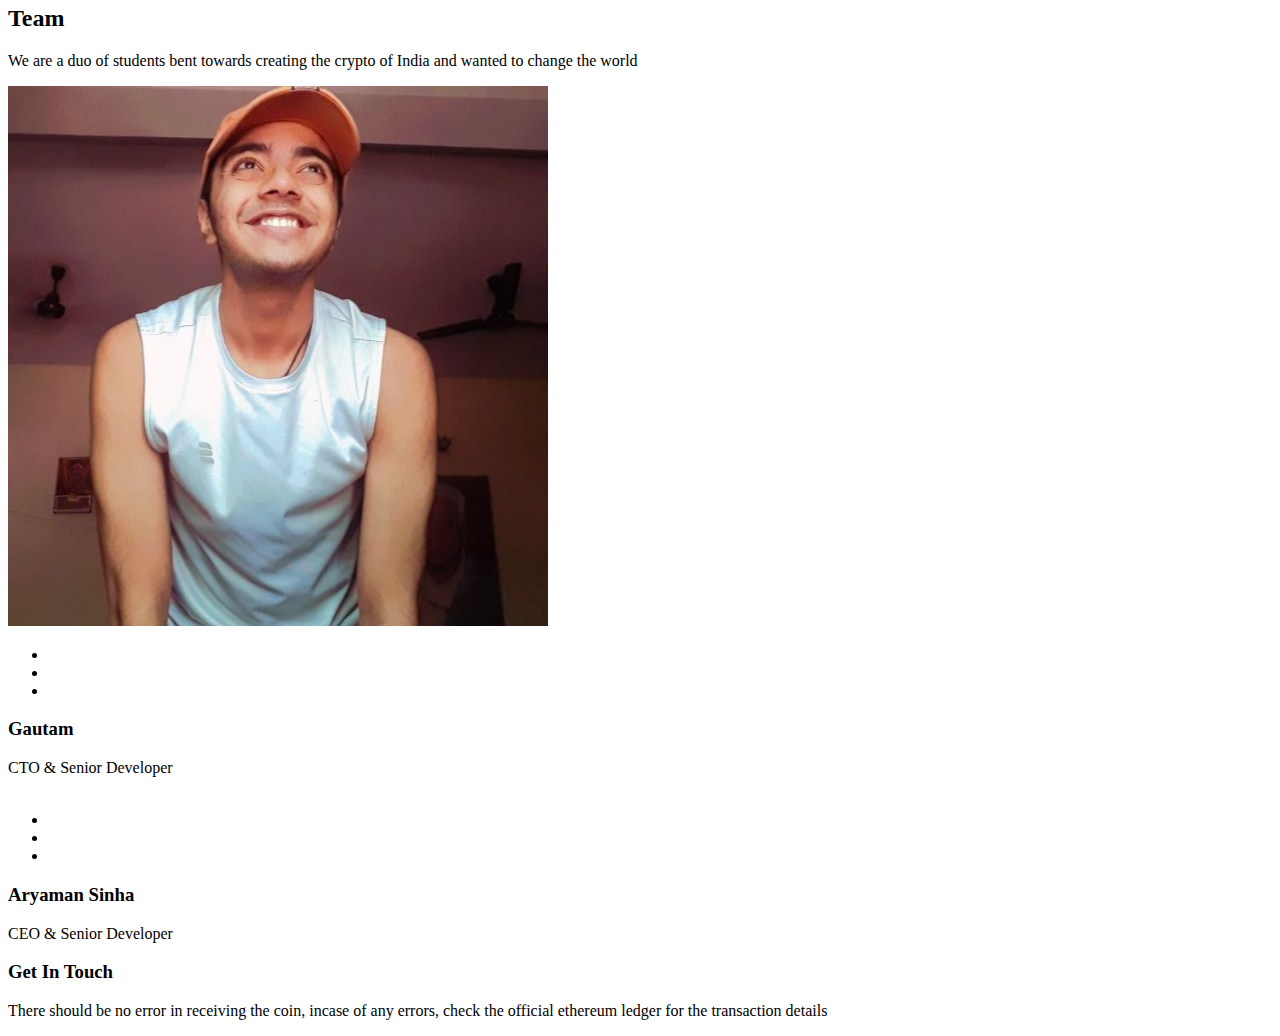
==== commit c4043f67: "update logo and faq" ====
--- a/index.html
+++ b/index.html
@@ -16,7 +16,7 @@
     <meta name="author" content="tempload" />
 
     <!-- Favicon -->
-    <link rel="icon" type="image/png" href="assets/images/favicon.png" />
+    <link rel="icon" type="image/png" href="assets/images/logos/modicoin.png" />
 
     <!-- Bootstrap & Plugins CSS -->
     <link
@@ -52,7 +52,8 @@
           <div class="col-12 position-relative">
             <nav class="main-nav">
               <!-- ***** Logo Start ***** -->
-              <a href="index.html" class="logo">
+              <a href="index.html" class="logo" style="display: grid; grid-template-columns: 40% 40%;">
+                <img src="assets/images/logos/modicoin.png" width="50px" style="margin-top: -10px; padding-left: 15px;"/>
                 <p style="color: white">MODICOIN</p>
                 MODICOIN
               </a>
@@ -94,10 +95,10 @@
               <ul class="nav">
                 <li><a href="#what-is-ico">WHAT IS MODICOIN</a></li>
                 <!-- <li><a href="#token-sale">TOKEN SALE</a></li> -->
+                <li><a href="#faq">HOW TO GET?</a></li>
                 <li><a href="#roadmap">ROADMAP</a></li>
                 <!-- <li><a href="#apps">APPS</a></li> -->
-                <li><a href="#team">TEAM</a></li>
-                <!-- <li><a href="#faq">FAQ</a></li> -->
+                <li><a href="#team">TEAM</a></li>                
                 <li><a href="#contact">CONTACT</a></li>
                 <!-- <li><a href="#" class="btn-nav-box">SIGN UP</a></li> -->
               </ul>
@@ -129,10 +130,10 @@
             <div class="col-lg-6 col-md-12 col-sm-12 col-12 align-self-center">
               <div class="box">
                 <div class="token">
-                  <h6 class="title">MODICOIN SALE IS OPEN</h6>
+                  <h6 class="title">Get MODICOIN for Free!</h6>
                   <div>
                     <center>
-                      <button class="btn-secondary-box" onclick="connectMetamask()">
+                      <button id="connectMeta" class="btn-secondary-box" onclick="connectMetamask()">
                         Connect Metamask
                       </button>
                     </center>
@@ -165,13 +166,13 @@
                     <input type="text" placeholder="0" data-step="100" id="input_modi"/>
                     <i class="fa fa-plus"></i>
                     <i class="fa fa-minus"></i>
-                    <button onclick="purchaseModitoken()">PURCHASE TOKEN NOW</button>
+                    <button onclick="purchaseModitoken()">PURCHASE TOKEN NOW</button>                    
                   </div>
                 </div>
               </div>
             </div>
           </div>
-        </div>
+        </div>        
       </div>
       <div class="scroll-to">
         <a href="#what-is-ico">
@@ -180,6 +181,97 @@
       </div>
     </section>
     <!-- ***** Wellcome Area End ***** -->
+
+    <section class="section bg-top" id="faq">
+      <div class="container">
+        <div class="row">
+          <div class="col-lg-12">
+            <div class="center-heading">
+              <h1 class="section-title">HOW TO GET MODICOIN?</h1>
+            </div>
+          </div>
+          <div class="offset-lg-3 col-lg-6">
+            <div class="center-text">
+              <p>
+                In Short, just install Metamask Wallet by just googling "Download Metamask". Metamask is an extension based secure wallet.
+              </p>
+            </div>
+          </div>
+        </div>
+        <div class="row">
+          <div class="col-lg-12">
+            <div class="accordion" id="accordionExample">
+              <div class="accordion-item">
+                <h2 class="accordion-header" id="heading-1">
+                  <button
+                    class="accordion-button collapsed"
+                    type="button"
+                    data-bs-toggle="collapse"
+                    data-bs-target="#collapse-1"
+                    aria-expanded="false"
+                    aria-controls="collapse-1"
+                  >
+                    <span class="badge">1</span> What are the benefits of
+                    MODICOIN?
+                  </button>
+                </h2>
+                <div
+                  id="collapse-1"
+                  class="accordion-collapse collapse"
+                  aria-labelledby="heading-1"
+                  data-bs-parent="#accordionExample"
+                >
+                  <div class="accordion-body">
+                    <p>
+                      Currently it is just for fun and why not take some free coins, who knows it becomes something big in the future.
+                    </p>                    
+                  </div>
+                </div>
+              </div>
+              <div class="accordion-item">
+                <h2 class="accordion-header" id="heading-2">
+                  <button
+                    class="accordion-button collapsed"
+                    type="button"
+                    data-bs-toggle="collapse"
+                    data-bs-target="#collapse-2"
+                    aria-expanded="false"
+                    aria-controls="collapse-2"
+                  >
+                    <span class="badge">2</span> Added MODICOIN but not visible?
+                  </button>
+                </h2>
+                <div
+                  id="collapse-2"
+                  class="accordion-collapse collapse"
+                  aria-labelledby="heading-2"
+                  data-bs-parent="#accordionExample"
+                >
+                  <div class="accordion-body">
+                    <p>
+                      Follow the steps:
+                      <br><br>
+                      1.) Goto Metamask<br>
+                      2.) Click on assets<br>
+                      3.) If still not visible, continue<br>
+                      4.) Click on "Import Tokens"<br>
+                      5.) On Token Address paste "0x1f031D012667d46cebc54bbE512E17b0126Fdc52"<br>
+                      6.) On Token symbol type "MDI"<br>
+                      7.) Rest data will be filled automatically<br>
+                      8.) Click on Add Custom Token and then Continue. It will be visible now.<br>
+                    </p>                    
+                  </div>
+                </div>
+              </div>          
+              </div>
+            </div>
+          </div>
+        </div>
+      </div>
+    </section>
+
+
+
 
     <!-- ***** What is ICO Start ***** -->
     <section class="section bg-bottom" id="what-is-ico">
@@ -755,311 +847,6 @@
     <!-- ***** Telegram Parallax End ***** -->
 
     <!-- ***** FAQ Start ***** -->
-    <!-- <section class="section bg-top" id="faq">
-      <div class="container">
-        <div class="row">
-          <div class="col-lg-12">
-            <div class="center-heading">
-              <h1 class="section-title">FAQ</h1>
-            </div>
-          </div>
-          <div class="offset-lg-3 col-lg-6">
-            <div class="center-text">
-              <p>
-                Fusce placerat pretium mauris, vel sollicitudin elit lacinia
-                vitae. Quisque sit amet nisi erat.
-              </p>
-            </div>
-          </div>
-        </div>
-        <div class="row">
-          <div class="col-lg-12">
-            <div class="accordion" id="accordionExample">
-              <div class="accordion-item">
-                <h2 class="accordion-header" id="heading-1">
-                  <button
-                    class="accordion-button collapsed"
-                    type="button"
-                    data-bs-toggle="collapse"
-                    data-bs-target="#collapse-1"
-                    aria-expanded="false"
-                    aria-controls="collapse-1"
-                  >
-                    <span class="badge">1</span> What are the benefits of
-                    digital currency?
-                  </button>
-                </h2>
-                <div
-                  id="collapse-1"
-                  class="accordion-collapse collapse"
-                  aria-labelledby="heading-1"
-                  data-bs-parent="#accordionExample"
-                >
-                  <div class="accordion-body">
-                    <p>
-                      Donec tempus sodales dolor, at efficitur enim posuere
-                      auctor. Nam et nisi eu purus tempor faucibus aliquet vitae
-                      orci. Curabitur sollicitudin leo et magna pharetra
-                      efficitur. Nullam et scelerisque lectus. Orci varius
-                      natoque penatibus et magnis dis parturient montes,
-                      nascetur ridiculus mus. Quisque faucibus sit amet odio
-                      eget scelerisque. Mauris dictum cursus ornare.
-                    </p>
-                    <p>
-                      Ut vehicula blandit tellus. Sed sit amet bibendum leo, non
-                      sagittis neque. Nam fringilla fermentum tortor, ac gravida
-                      velit facilisis id. Donec congue ullamcorper velit, at
-                      malesuada arcu faucibus pretium. Donec rhoncus magna sit
-                      amet massa venenatis, ut convallis justo ultricies.
-                    </p>
-                  </div>
-                </div>
-              </div>
-              <div class="accordion-item">
-                <h2 class="accordion-header" id="heading-2">
-                  <button
-                    class="accordion-button collapsed"
-                    type="button"
-                    data-bs-toggle="collapse"
-                    data-bs-target="#collapse-2"
-                    aria-expanded="false"
-                    aria-controls="collapse-2"
-                  >
-                    <span class="badge">2</span> How long has digital currency
-                    existed?
-                  </button>
-                </h2>
-                <div
-                  id="collapse-2"
-                  class="accordion-collapse collapse"
-                  aria-labelledby="heading-2"
-                  data-bs-parent="#accordionExample"
-                >
-                  <div class="accordion-body">
-                    <p>
-                      Donec tempus sodales dolor, at efficitur enim posuere
-                      auctor. Nam et nisi eu purus tempor faucibus aliquet vitae
-                      orci. Curabitur sollicitudin leo et magna pharetra
-                      efficitur. Nullam et scelerisque lectus. Orci varius
-                      natoque penatibus et magnis dis parturient montes,
-                      nascetur ridiculus mus. Quisque faucibus sit amet odio
-                      eget scelerisque. Mauris dictum cursus ornare.
-                    </p>
-                    <p>
-                      Ut vehicula blandit tellus. Sed sit amet bibendum leo, non
-                      sagittis neque. Nam fringilla fermentum tortor, ac gravida
-                      velit facilisis id. Donec congue ullamcorper velit, at
-                      malesuada arcu faucibus pretium. Donec rhoncus magna sit
-                      amet massa venenatis, ut convallis justo ultricies.
-                    </p>
-                  </div>
-                </div>
-              </div>
-              <div class="accordion-item">
-                <h2 class="accordion-header" id="heading-3">
-                  <button
-                    class="accordion-button collapsed"
-                    type="button"
-                    data-bs-toggle="collapse"
-                    data-bs-target="#collapse-3"
-                    aria-expanded="false"
-                    aria-controls="collapse-3"
-                  >
-                    <span class="badge">3</span> How will digital currency
-                    affect daily life in the US and around the world?
-                  </button>
-                </h2>
-                <div
-                  id="collapse-3"
-                  class="accordion-collapse collapse"
-                  aria-labelledby="heading-3"
-                  data-bs-parent="#accordionExample"
-                >
-                  <div class="accordion-body">
-                    <p>
-                      Donec tempus sodales dolor, at efficitur enim posuere
-                      auctor. Nam et nisi eu purus tempor faucibus aliquet vitae
-                      orci. Curabitur sollicitudin leo et magna pharetra
-                      efficitur. Nullam et scelerisque lectus. Orci varius
-                      natoque penatibus et magnis dis parturient montes,
-                      nascetur ridiculus mus. Quisque faucibus sit amet odio
-                      eget scelerisque. Mauris dictum cursus ornare.
-                    </p>
-                    <p>
-                      Ut vehicula blandit tellus. Sed sit amet bibendum leo, non
-                      sagittis neque. Nam fringilla fermentum tortor, ac gravida
-                      velit facilisis id. Donec congue ullamcorper velit, at
-                      malesuada arcu faucibus pretium. Donec rhoncus magna sit
-                      amet massa venenatis, ut convallis justo ultricies.
-                    </p>
-                  </div>
-                </div>
-              </div>
-              <div class="accordion-item">
-                <h2 class="accordion-header" id="heading-4">
-                  <button
-                    class="accordion-button collapsed"
-                    type="button"
-                    data-bs-toggle="collapse"
-                    data-bs-target="#collapse-4"
-                    aria-expanded="false"
-                    aria-controls="collapse-4"
-                  >
-                    <span class="badge">4</span> Why should I use ARD currency
-                    and how is it different from other currencies?
-                  </button>
-                </h2>
-                <div
-                  id="collapse-4"
-                  class="accordion-collapse collapse"
-                  aria-labelledby="heading-4"
-                  data-bs-parent="#accordionExample"
-                >
-                  <div class="accordion-body">
-                    <p>
-                      Donec tempus sodales dolor, at efficitur enim posuere
-                      auctor. Nam et nisi eu purus tempor faucibus aliquet vitae
-                      orci. Curabitur sollicitudin leo et magna pharetra
-                      efficitur. Nullam et scelerisque lectus. Orci varius
-                      natoque penatibus et magnis dis parturient montes,
-                      nascetur ridiculus mus. Quisque faucibus sit amet odio
-                      eget scelerisque. Mauris dictum cursus ornare.
-                    </p>
-                    <p>
-                      Ut vehicula blandit tellus. Sed sit amet bibendum leo, non
-                      sagittis neque. Nam fringilla fermentum tortor, ac gravida
-                      velit facilisis id. Donec congue ullamcorper velit, at
-                      malesuada arcu faucibus pretium. Donec rhoncus magna sit
-                      amet massa venenatis, ut convallis justo ultricies.
-                    </p>
-                  </div>
-                </div>
-              </div>
-              <div class="accordion-item">
-                <h2 class="accordion-header" id="heading-5">
-                  <button
-                    class="accordion-button collapsed"
-                    type="button"
-                    data-bs-toggle="collapse"
-                    data-bs-target="#collapse-5"
-                    aria-expanded="false"
-                    aria-controls="collapse-5"
-                  >
-                    <span class="badge">5</span> How is ARD and Arda helping
-                    entrepreneurs?
-                  </button>
-                </h2>
-                <div
-                  id="collapse-5"
-                  class="accordion-collapse collapse"
-                  aria-labelledby="heading-5"
-                  data-bs-parent="#accordionExample"
-                >
-                  <div class="accordion-body">
-                    <p>
-                      Donec tempus sodales dolor, at efficitur enim posuere
-                      auctor. Nam et nisi eu purus tempor faucibus aliquet vitae
-                      orci. Curabitur sollicitudin leo et magna pharetra
-                      efficitur. Nullam et scelerisque lectus. Orci varius
-                      natoque penatibus et magnis dis parturient montes,
-                      nascetur ridiculus mus. Quisque faucibus sit amet odio
-                      eget scelerisque. Mauris dictum cursus ornare.
-                    </p>
-                    <p>
-                      Ut vehicula blandit tellus. Sed sit amet bibendum leo, non
-                      sagittis neque. Nam fringilla fermentum tortor, ac gravida
-                      velit facilisis id. Donec congue ullamcorper velit, at
-                      malesuada arcu faucibus pretium. Donec rhoncus magna sit
-                      amet massa venenatis, ut convallis justo ultricies.
-                    </p>
-                  </div>
-                </div>
-              </div>
-              <div class="accordion-item">
-                <h2 class="accordion-header" id="heading-6">
-                  <button
-                    class="accordion-button collapsed"
-                    type="button"
-                    data-bs-toggle="collapse"
-                    data-bs-target="#collapse-6"
-                    aria-expanded="false"
-                    aria-controls="collapse-6"
-                  >
-                    <span class="badge">6</span> What benefits can I get from
-                    joining the ARD crowd funding platform?
-                  </button>
-                </h2>
-                <div
-                  id="collapse-6"
-                  class="accordion-collapse collapse"
-                  aria-labelledby="heading-6"
-                  data-bs-parent="#accordionExample"
-                >
-                  <div class="accordion-body">
-                    <p>
-                      Donec tempus sodales dolor, at efficitur enim posuere
-                      auctor. Nam et nisi eu purus tempor faucibus aliquet vitae
-                      orci. Curabitur sollicitudin leo et magna pharetra
-                      efficitur. Nullam et scelerisque lectus. Orci varius
-                      natoque penatibus et magnis dis parturient montes,
-                      nascetur ridiculus mus. Quisque faucibus sit amet odio
-                      eget scelerisque. Mauris dictum cursus ornare.
-                    </p>
-                    <p>
-                      Ut vehicula blandit tellus. Sed sit amet bibendum leo, non
-                      sagittis neque. Nam fringilla fermentum tortor, ac gravida
-                      velit facilisis id. Donec congue ullamcorper velit, at
-                      malesuada arcu faucibus pretium. Donec rhoncus magna sit
-                      amet massa venenatis, ut convallis justo ultricies.
-                    </p>
-                  </div>
-                </div>
-              </div>
-              <div class="accordion-item">
-                <h2 class="accordion-header" id="heading-7">
-                  <button
-                    class="accordion-button collapsed"
-                    type="button"
-                    data-bs-toggle="collapse"
-                    data-bs-target="#collapse-7"
-                    aria-expanded="false"
-                    aria-controls="collapse-7"
-                  >
-                    <span class="badge">7</span> How do I convert my ARD
-                    currency into US dollars or other currencies?
-                  </button>
-                </h2>
-                <div
-                  id="collapse-7"
-                  class="accordion-collapse collapse"
-                  aria-labelledby="heading-7"
-                  data-bs-parent="#accordionExample"
-                >
-                  <div class="accordion-body">
-                    <p>
-                      Donec tempus sodales dolor, at efficitur enim posuere
-                      auctor. Nam et nisi eu purus tempor faucibus aliquet vitae
-                      orci. Curabitur sollicitudin leo et magna pharetra
-                      efficitur. Nullam et scelerisque lectus. Orci varius
-                      natoque penatibus et magnis dis parturient montes,
-                      nascetur ridiculus mus. Quisque faucibus sit amet odio
-                      eget scelerisque. Mauris dictum cursus ornare.
-                    </p>
-                    <p>
-                      Ut vehicula blandit tellus. Sed sit amet bibendum leo, non
-                      sagittis neque. Nam fringilla fermentum tortor, ac gravida
-                      velit facilisis id. Donec congue ullamcorper velit, at
-                      malesuada arcu faucibus pretium. Donec rhoncus magna sit
-                      amet massa venenatis, ut convallis justo ultricies.
-                    </p>
-                  </div>
-                </div>
-              </div>
-            </div>
-          </div>
-        </div>
-      </div>
-    </section> -->
     <!-- ***** FAQ End ***** -->
 
     <!-- ***** Contact & Footer Start ***** -->
@@ -1471,7 +1258,9 @@
 				alert("metamask is not installed!")
 			}
 			account = await ethereum.request({ method: 'eth_requestAccounts' });
+      document.getElementById("connectMeta").innerHTML="Connected";
 			console.log(account);
+      
 		}
            
     async function purchaseModitoken(){
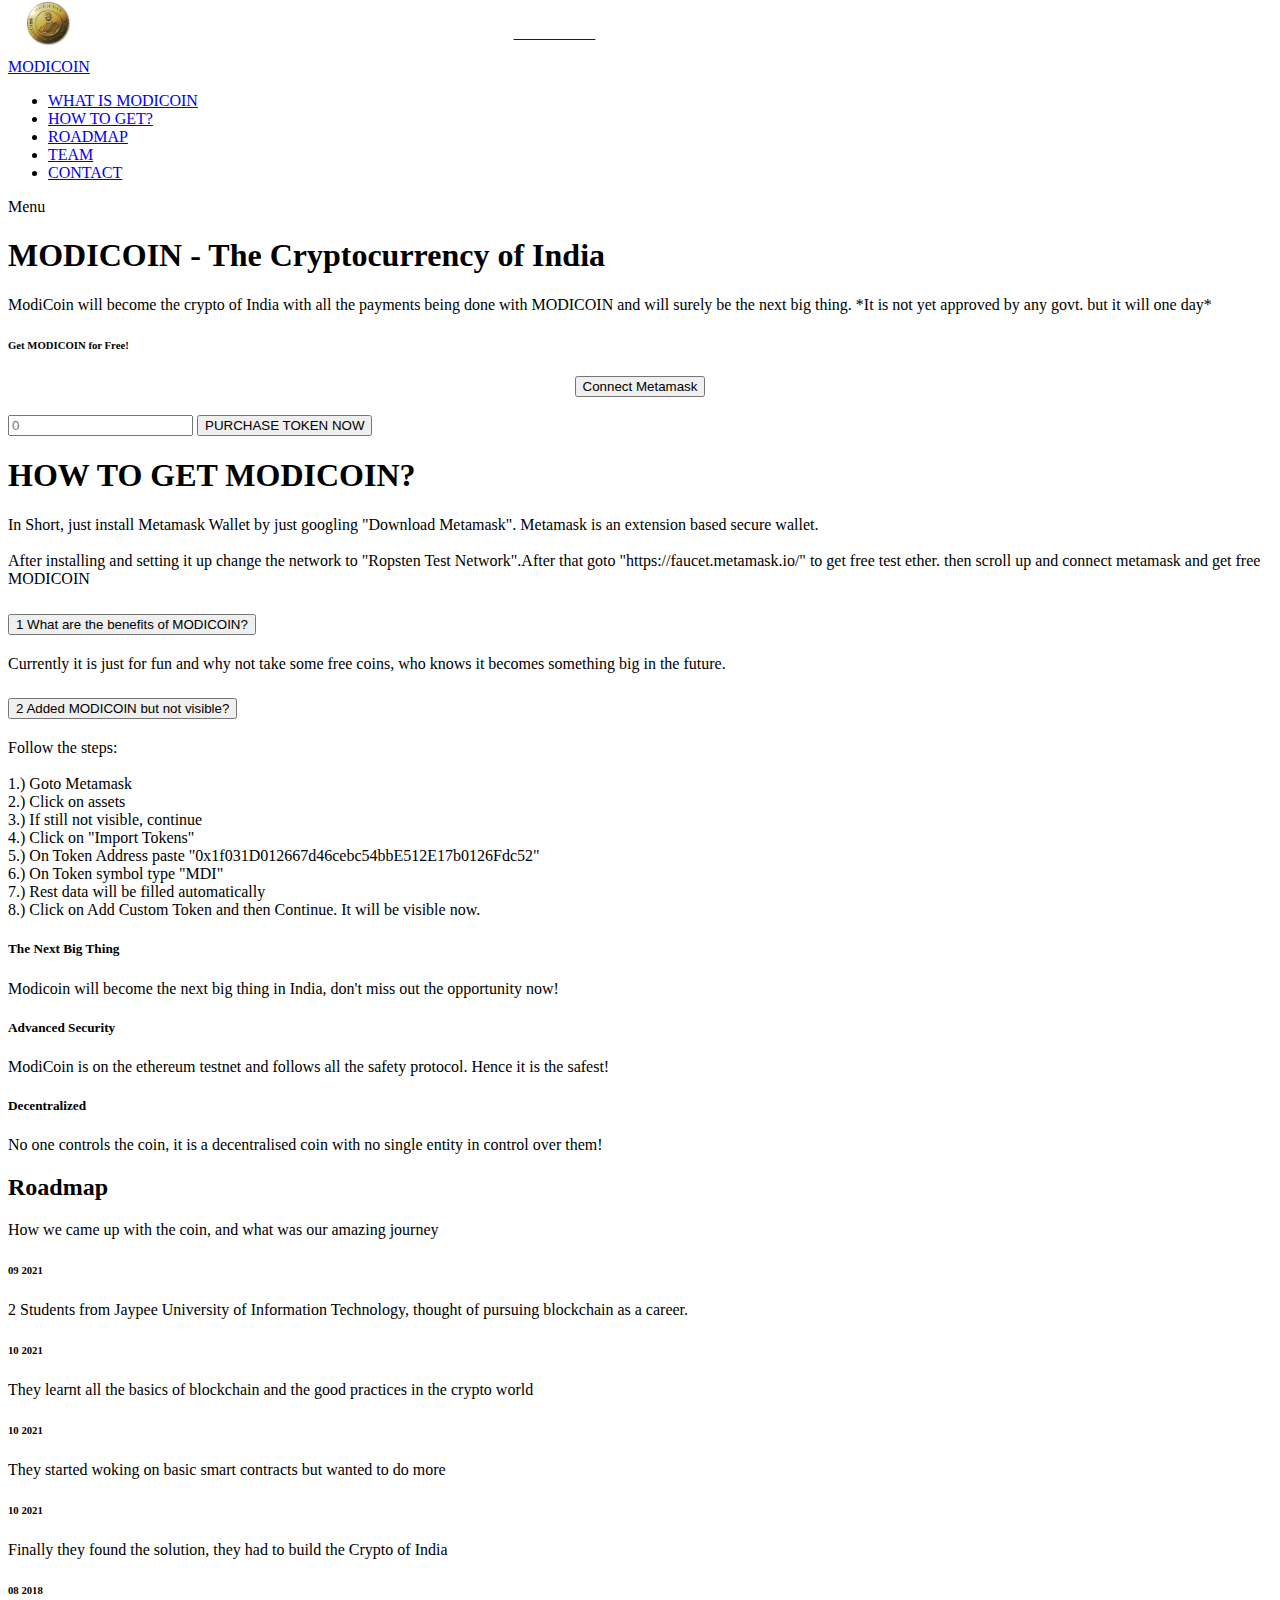
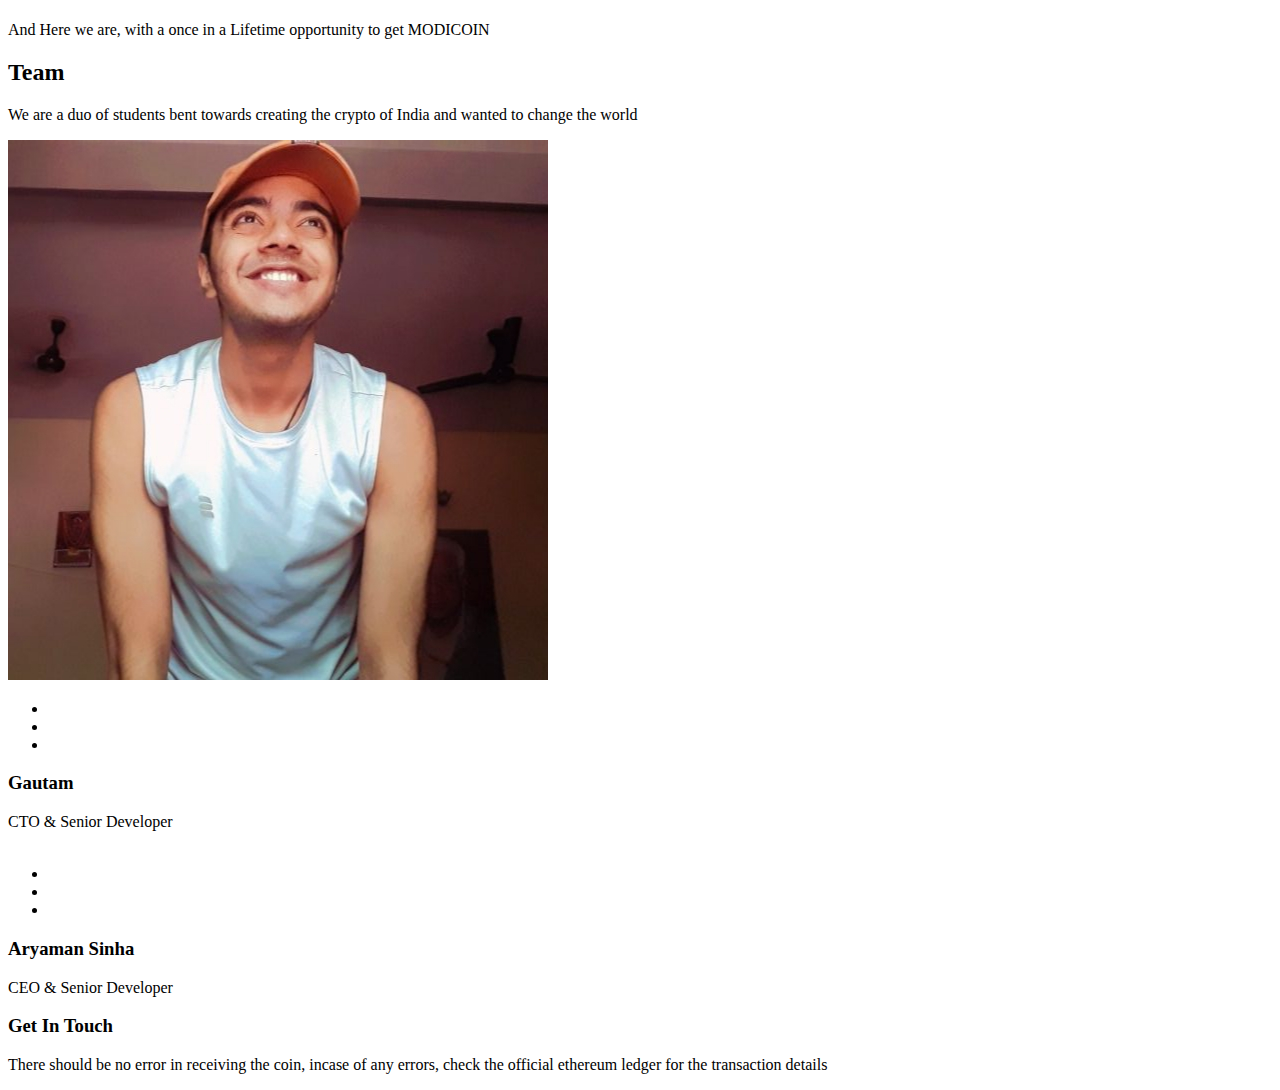
==== commit c91c2fa2: "Update index.html" ====
--- a/index.html
+++ b/index.html
@@ -193,7 +193,7 @@
           <div class="offset-lg-3 col-lg-6">
             <div class="center-text">
               <p>
-                In Short, just install Metamask Wallet by just googling "Download Metamask". Metamask is an extension based secure wallet.
+                In Short, just install Metamask Wallet by just googling "Download Metamask". Metamask is an extension based secure wallet.<br><br> After installing and setting it up change the network to "Ropsten Test Network".After that goto "https://faucet.metamask.io/" to get free test ether. then scroll up and connect metamask and get free MODICOIN
               </p>
             </div>
           </div>
